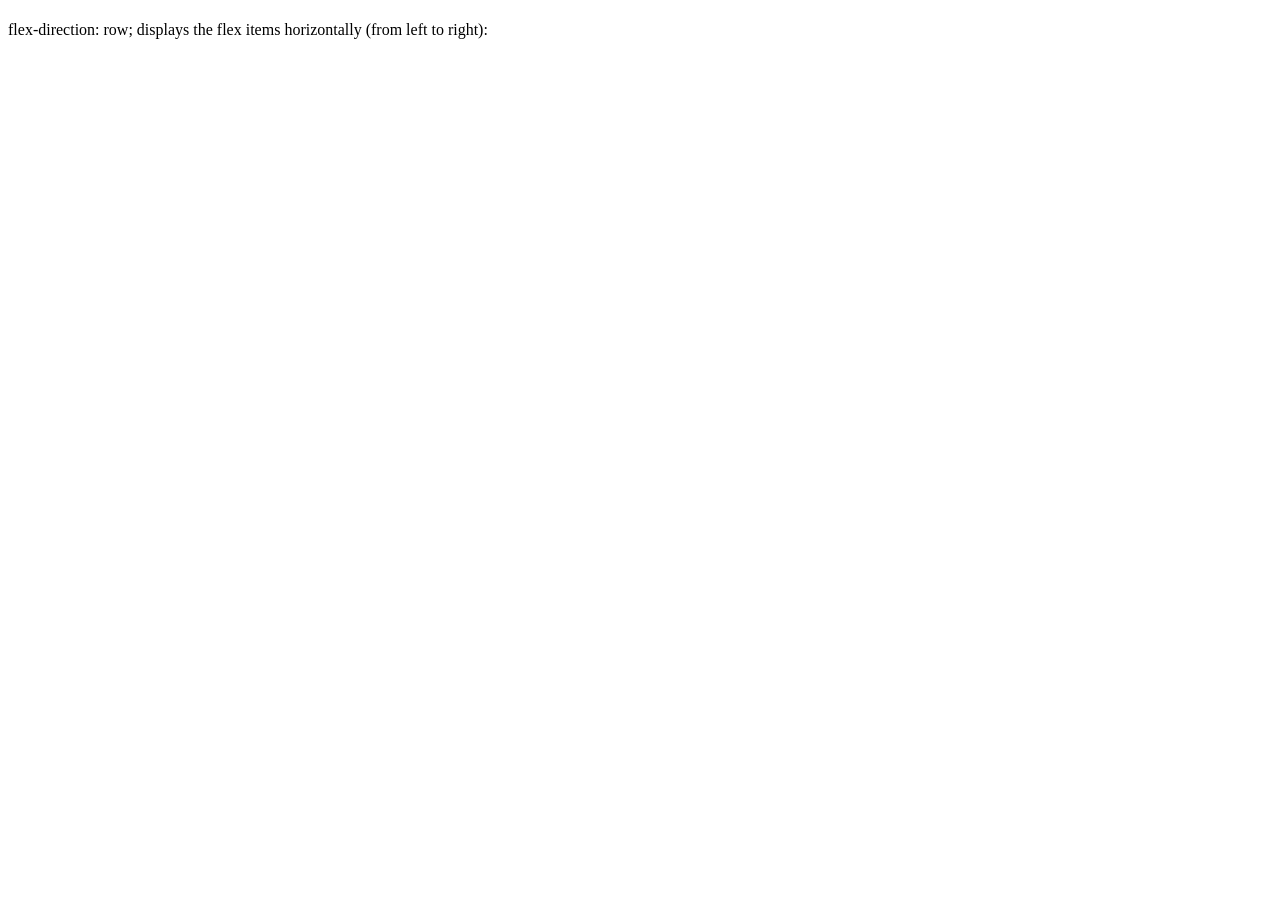
==== atividade_flex/atividade_flex.html @ 76d5082f "tttttt" ====
<!DOCTYPE html>
<html>
    <head>
        <title> Atividade flex </title>
        <link rel="style sheet" href="../assets/css/style.css">
    </head>
    <body>
        <h1></h1>
        <p>flex-direction: row; displays the flex items horizontally (from left to right):</p>
        <div class="quadrado_vermelho">
            <div></div>
        </div>
    </body>
</html>
---- assets/css/style.css ----
header {
    border: 20px solid lightblue;
    padding: 20px;
    margin: 10px;
    background-color: blue;
    background-clip: content-box;
    color: white;
}

nav {
    border: 5px solid darkblue;
    padding: 10px;
    margin-top: 20px;
    background-color: orange;
    background-clip: content-box;
    color: white;
}

main {
    border: 15px solid gainsboro;
    padding: 10px;
    margin: 10px;
    background-color: lightgray;
    background-clip: content-box;
}

section {
    border: 10px solid grey;
    padding: 20px;
    margin: 10px;
    background-color: yellow;
    background-clip: content-box;
    color: black;
}

article {
    border: 2px dotted green;
    padding: 15px;
    margin-top: 15px;
    background-color: greenyellow;
    background-clip: content-box;
    color: black;
}

aside {
    border: 10px solid grey;
    padding: 25px;
    margin: 10px;
    background-color: purple;
    background-clip: content-box;
    color: white;
}

footer {
    border: 5px solid grey;
    padding: 15px;
    margin: 10px;
    background-color: lightseagreen;
    background-clip: content-box;
    color: white;
    text-align: center;
}
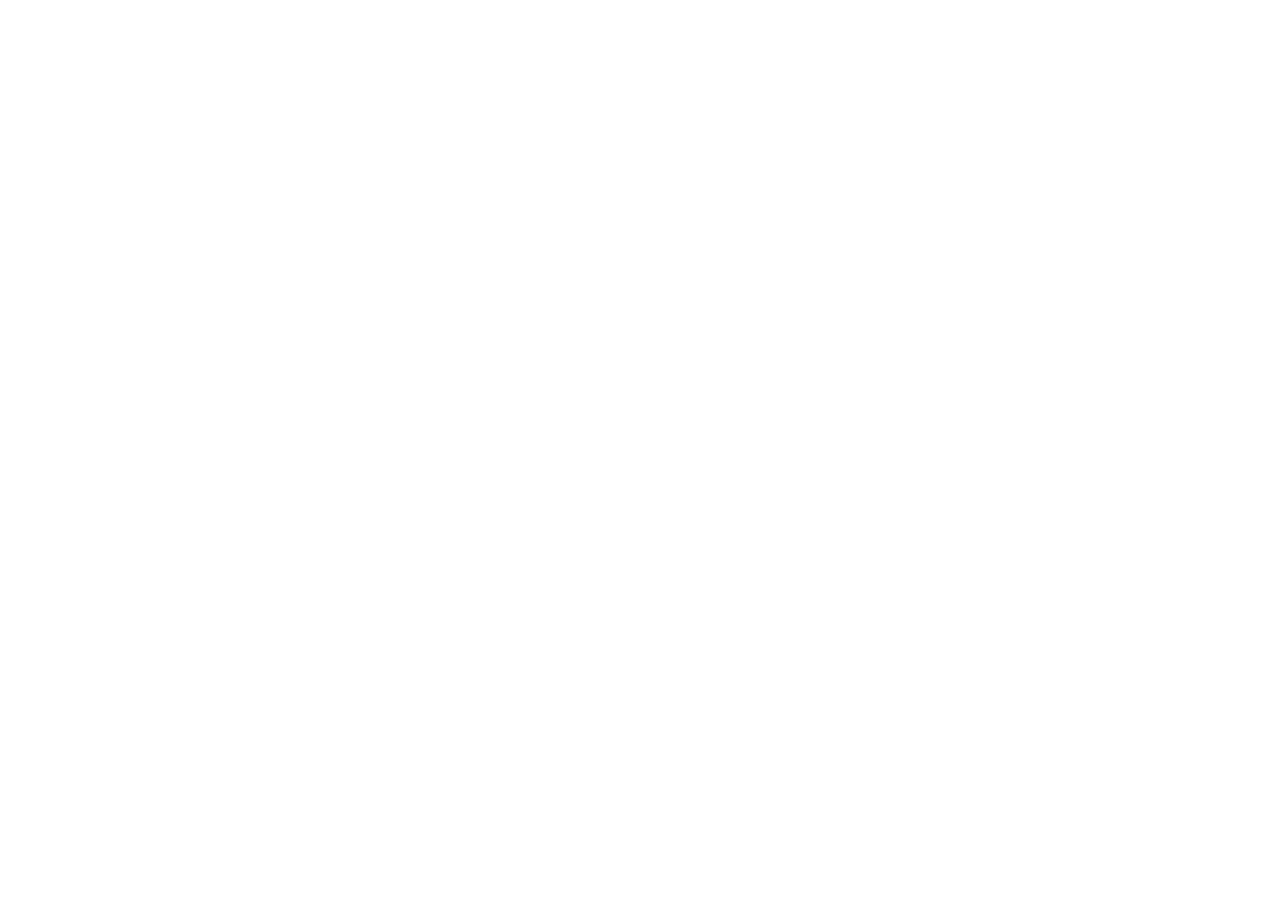
==== commit 086b8922: "tttattat" ====
--- a/atividade_flex/atividade_flex.html
+++ b/atividade_flex/atividade_flex.html
@@ -5,10 +5,8 @@
         <link rel="style sheet" href="../assets/css/style.css">
     </head>
     <body>
-        <h1></h1>
-        <p>flex-direction: row; displays the flex items horizontally (from left to right):</p>
+        <div class="container">
         <div class="quadrado_vermelho">
-            <div></div>
         </div>
     </body>
 </html>
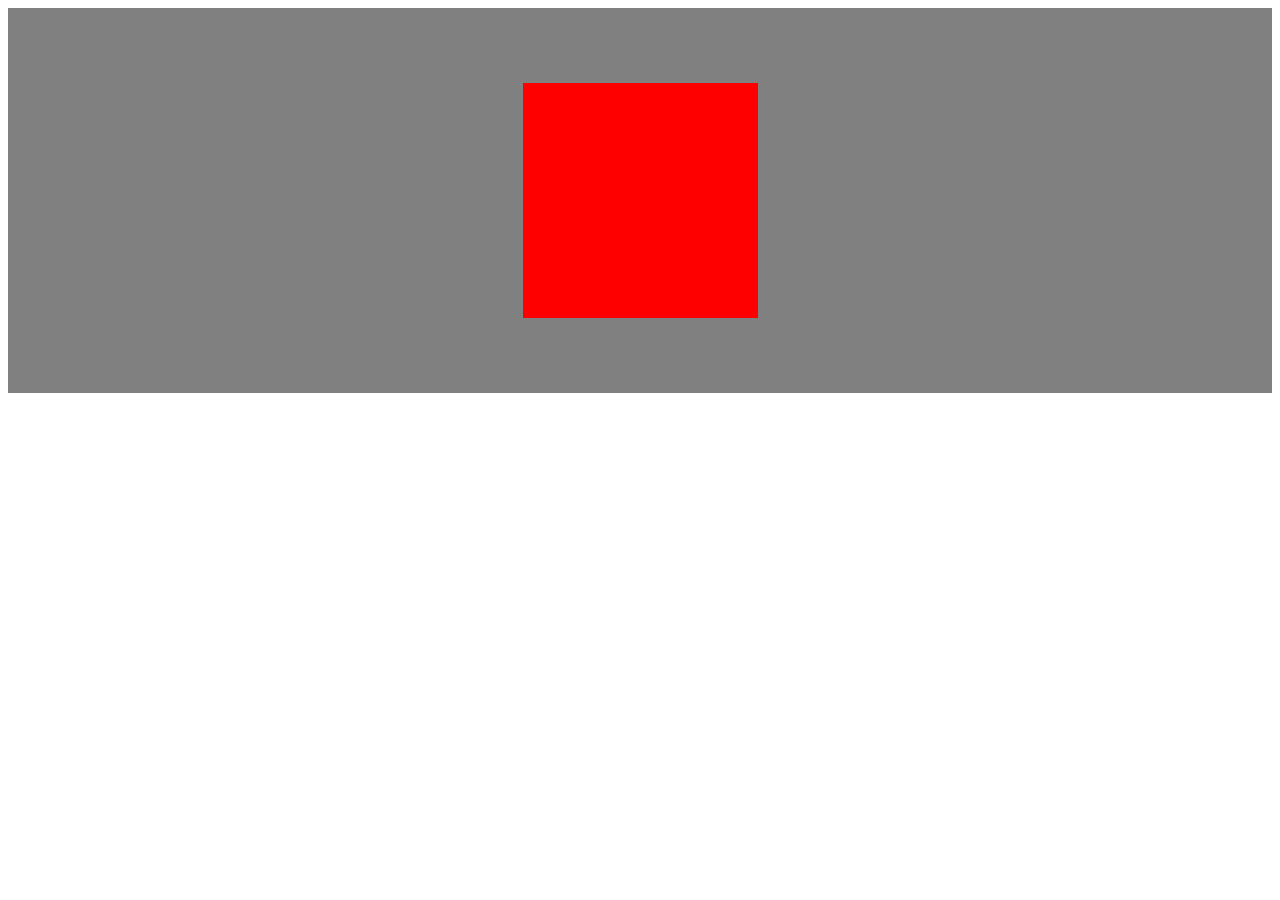
==== commit 26568d36: "yyyyyyyyyy" ====
--- a/atividade_flex/atividade_flex.html
+++ b/atividade_flex/atividade_flex.html
@@ -1,12 +1,14 @@
 <!DOCTYPE html>
-<html>
-    <head>
-        <title> Atividade flex </title>
-        <link rel="style sheet" href="../assets/css/style.css">
-    </head>
-    <body>
-        <div class="container">
-        <div class="quadrado_vermelho">
-        </div>
-    </body>
+<html lang="pt-BR">
+<head>
+    <meta charset="UTF-8">
+    <meta name="viewport" content="width=device-width, initial-scale=1.0">
+    <title>Document</title>
+    <link rel="stylesheet" href="../assets/css/style_flex.css">
+</head>
+<body>
+<div class="container">
+    <div  class="quadrado_vermelho"></div>
+</div>
+</body>
 </html>
--- a/assets/css/style_flex.css
+++ b/assets/css/style_flex.css
@@ -0,0 +1,14 @@
+.container {
+  display: flex;
+  flex-direction: row;
+  background-color: gray;
+  justify-content:center;
+  align-items: center;
+}
+.quadrado_vermelho{
+  background-color: red;
+  width: 35px;
+  height: 35px;
+  margin: 75px;
+  padding: 100px;
+}
